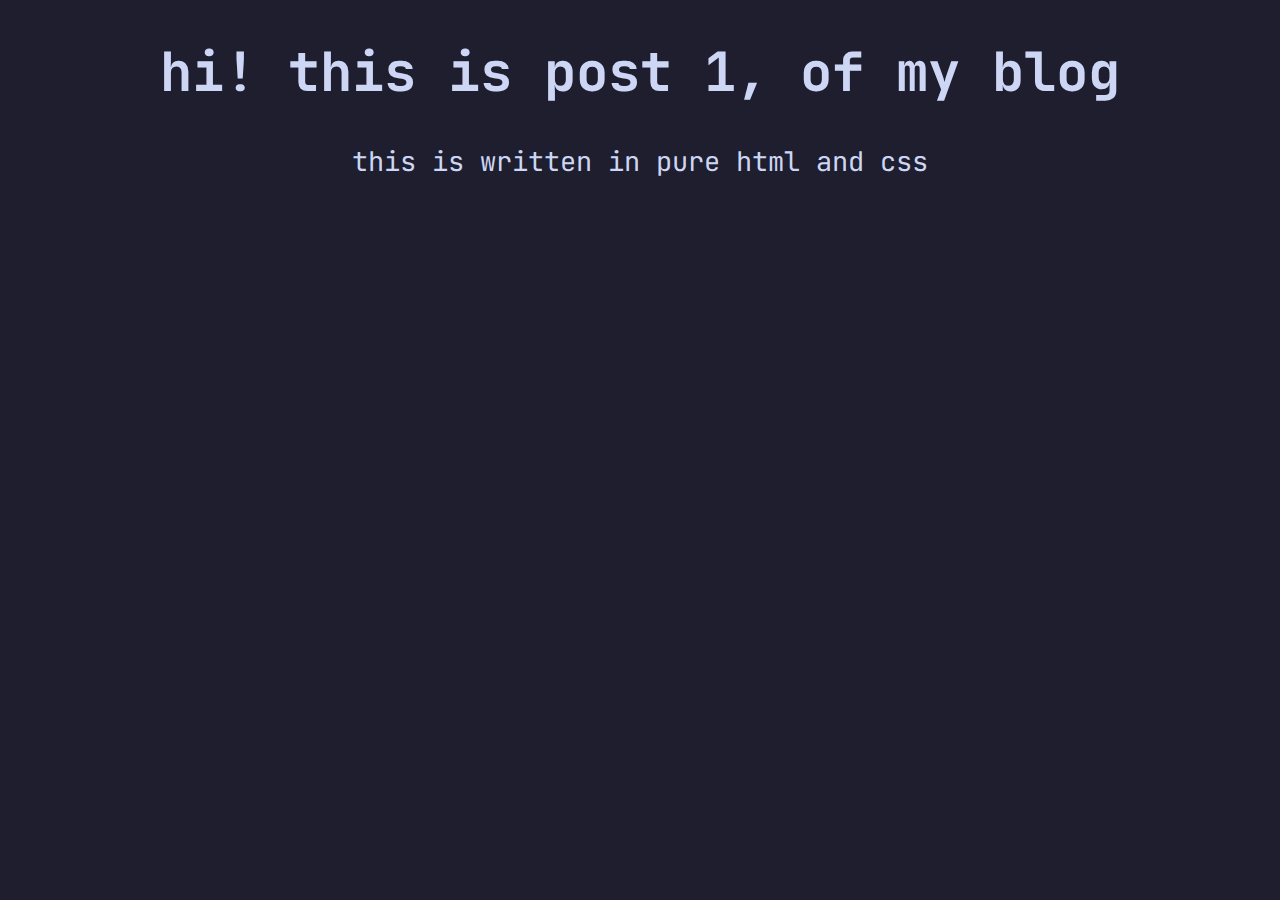
==== lp.html @ 23a08a56 "adding index" ====
<!DOCTYPE html>
<html lang="en">
<head>
    <meta charset="UTF-8">
    <meta name="viewport" content="width=device-width, initial-scale=1.0">
    <title>Post 1 12/7/2024</title>
    <link rel="stylesheet" href="style.css">
</head>
<body>
    <h1>hi! this is post 1, of my blog</h1>
    <p>this is written in pure html and css</p>

</body>
</html>
---- style.css ----
@import url('https://fonts.googleapis.com/css2?family=JetBrains+Mono:ital,wght@0,100..800;1,100..800&display=swap');
body {
 font-family: "JetBrains Mono", monospace;
 background-color: #1e1e2e;
 color: #cdd6f4;
 text-align: center;
 font-size: 27px;
}
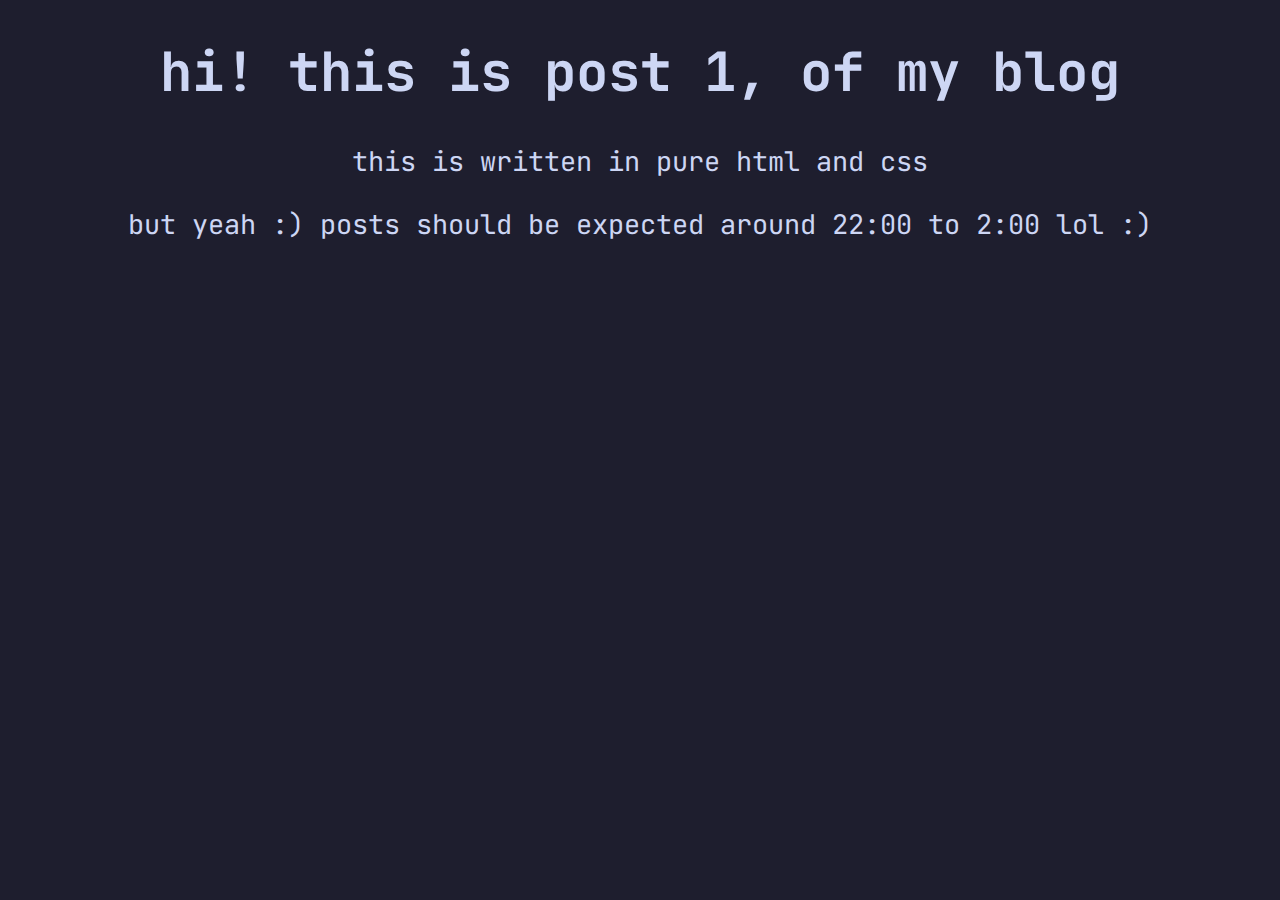
==== commit 65f83b03: "just adding more info to post 1" ====
--- a/lp.html
+++ b/lp.html
@@ -3,12 +3,12 @@
 <head>
     <meta charset="UTF-8">
     <meta name="viewport" content="width=device-width, initial-scale=1.0">
-    <title>Post 1 12/7/2024</title>
+    <title>Post 1 12/8/2024</title>
     <link rel="stylesheet" href="style.css">
 </head>
 <body>
     <h1>hi! this is post 1, of my blog</h1>
     <p>this is written in pure html and css</p>
-
+    <p>but yeah :) posts should be expected around 22:00 to 2:00 lol :)</p>
 </body>
 </html>